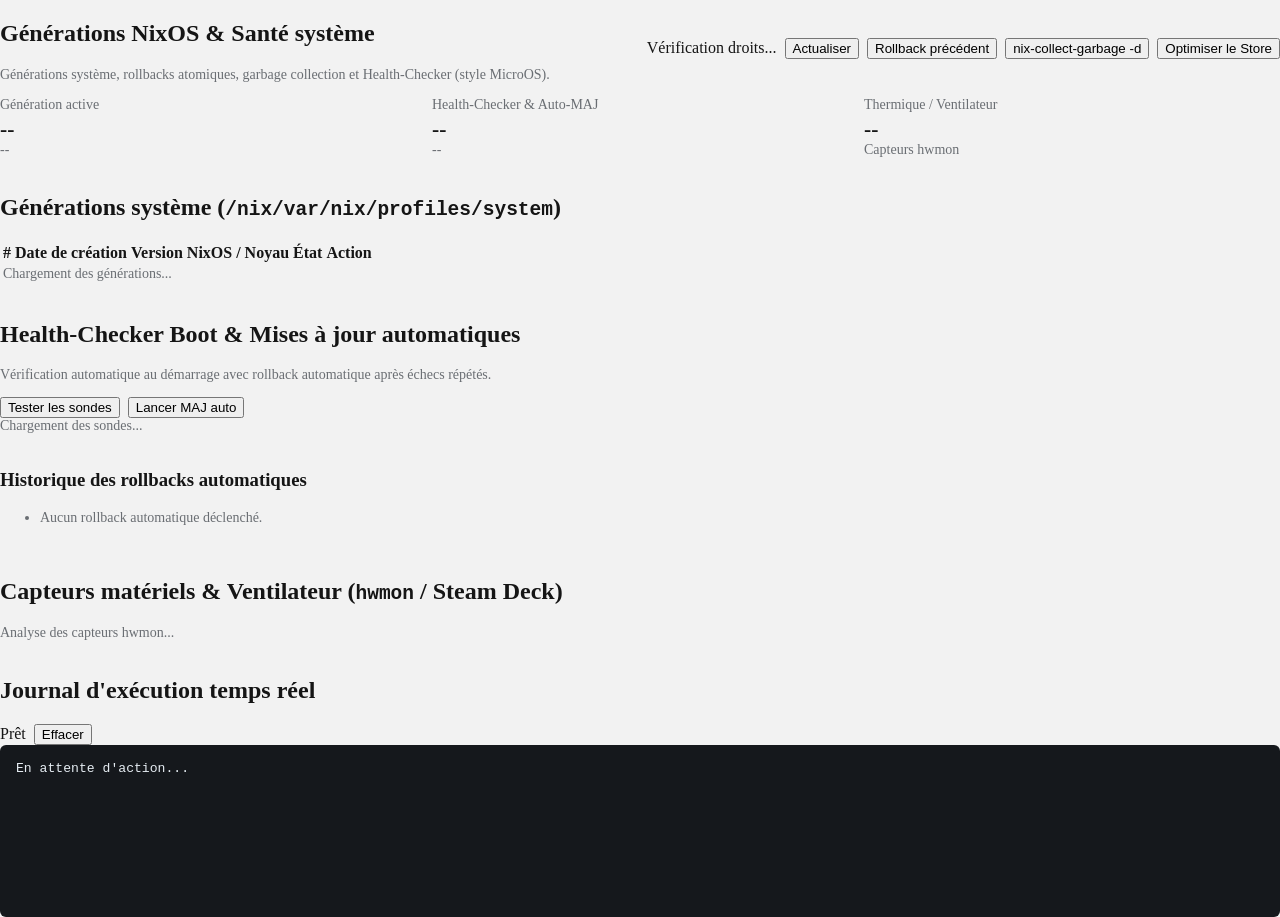
==== plugin/generations.html @ de7470c6 "a" ====
<!DOCTYPE html>
<html lang="fr">
<head>
  <meta charset="utf-8">
  <meta name="viewport" content="width=device-width, initial-scale=1.0">
  <title>Générations NixOS — Cockpit</title>
  <link rel="stylesheet" href="cockpit-patternfly.css">
  <link rel="stylesheet" href="style.css">
  <script src="../base1/cockpit.js"></script>
</head>
<body data-page="generations">
  <div class="pf-v6-c-page no-masthead-sidebar">
    <main class="pf-v6-c-page__main" tabindex="-1">
      <section class="pf-v6-c-page__main-section pf-m-light">
        <div class="nixos-page-header">
          <div>
            <h1 class="pf-v6-c-title pf-m-2xl">Générations NixOS &amp; Santé système</h1>
            <p class="nixos-muted">Générations système, rollbacks atomiques, garbage collection et Health-Checker (style MicroOS).</p>
          </div>
          <div class="nixos-actions">
            <span id="admin-badge" class="pf-v6-c-label pf-m-orange"><span class="pf-v6-c-label__content">Vérification droits...</span></span>
            <button id="btn-refresh-all" class="pf-v6-c-button pf-m-secondary" type="button">Actualiser</button>
            <button id="btn-rollback" class="pf-v6-c-button pf-m-warning" type="button">Rollback précédent</button>
            <button id="btn-gc" class="pf-v6-c-button pf-m-danger" type="button">nix-collect-garbage -d</button>
            <button id="btn-optimise" class="pf-v6-c-button pf-m-secondary" type="button">Optimiser le Store</button>
          </div>
        </div>
      </section>

      <section class="pf-v6-c-page__main-section">
        <div class="nixos-stack">
          <div id="alert-banner" class="pf-v6-c-alert pf-m-inline nixos-hidden" role="alert">
            <h4 id="alert-title" class="pf-v6-c-alert__title"></h4>
          </div>

          <div class="nixos-metric-grid">
            <div class="pf-v6-c-card">
              <div class="pf-v6-c-card__body">
                <div class="nixos-muted">Génération active</div>
                <div id="metric-gen" class="nixos-metric-val">--</div>
                <div id="metric-gen-date" class="nixos-muted">--</div>
              </div>
            </div>
            <div class="pf-v6-c-card">
              <div class="pf-v6-c-card__body">
                <div class="nixos-muted">Health-Checker &amp; Auto-MAJ</div>
                <div id="metric-health" class="nixos-metric-val">--</div>
                <div id="metric-health-sub" class="nixos-muted">--</div>
              </div>
            </div>
            <div class="pf-v6-c-card">
              <div class="pf-v6-c-card__body">
                <div class="nixos-muted">Thermique / Ventilateur</div>
                <div id="metric-fan" class="nixos-metric-val">--</div>
                <div id="metric-temp" class="nixos-muted">Capteurs hwmon</div>
              </div>
            </div>
          </div>

          <div class="pf-v6-c-card">
            <div class="pf-v6-c-card__header">
              <div class="pf-v6-c-card__title">
                <h2 class="pf-v6-c-title pf-m-lg">Générations système (<code>/nix/var/nix/profiles/system</code>)</h2>
              </div>
            </div>
            <div class="pf-v6-c-card__body">
              <table class="pf-v6-c-table pf-m-grid-md pf-m-compact" role="grid">
                <thead class="pf-v6-c-table__thead">
                  <tr class="pf-v6-c-table__tr">
                    <th class="pf-v6-c-table__th" scope="col">#</th>
                    <th class="pf-v6-c-table__th" scope="col">Date de création</th>
                    <th class="pf-v6-c-table__th" scope="col">Version NixOS / Noyau</th>
                    <th class="pf-v6-c-table__th" scope="col">État</th>
                    <th class="pf-v6-c-table__th" scope="col">Action</th>
                  </tr>
                </thead>
                <tbody id="generations-tbody" class="pf-v6-c-table__tbody">
                  <tr class="pf-v6-c-table__tr"><td colspan="5" class="pf-v6-c-table__td nixos-muted">Chargement des générations...</td></tr>
                </tbody>
              </table>
            </div>
          </div>

          <div class="pf-v6-c-card">
            <div class="pf-v6-c-card__header">
              <div class="pf-v6-c-card__title">
                <h2 class="pf-v6-c-title pf-m-lg">Health-Checker Boot &amp; Mises à jour automatiques</h2>
                <p id="health-upgrade-info" class="nixos-muted">Vérification automatique au démarrage avec rollback automatique après échecs répétés.</p>
              </div>
              <div class="pf-v6-c-card__actions">
                <div class="nixos-actions">
                  <button id="btn-health-check" class="pf-v6-c-button pf-m-secondary pf-m-small" type="button">Tester les sondes</button>
                  <button id="btn-trigger-upgrade" class="pf-v6-c-button pf-m-primary pf-m-small" type="button">Lancer MAJ auto</button>
                </div>
              </div>
            </div>
            <div class="pf-v6-c-card__body nixos-stack">
              <div id="health-probes-grid" class="nixos-probe-grid">
                <div class="nixos-muted">Chargement des sondes...</div>
              </div>
              <div>
                <h3 class="pf-v6-c-title pf-m-md">Historique des rollbacks automatiques</h3>
                <ul id="health-rollbacks-list" class="pf-v6-c-list">
                  <li class="nixos-muted">Aucun rollback automatique déclenché.</li>
                </ul>
              </div>
            </div>
          </div>

          <div class="pf-v6-c-card">
            <div class="pf-v6-c-card__header">
              <div class="pf-v6-c-card__title">
                <h2 class="pf-v6-c-title pf-m-lg">Capteurs matériels &amp; Ventilateur (<code>hwmon</code> / Steam Deck)</h2>
              </div>
            </div>
            <div class="pf-v6-c-card__body">
              <div id="hwmon-details" class="nixos-probe-grid">
                <div class="nixos-muted">Analyse des capteurs hwmon...</div>
              </div>
            </div>
          </div>

          <div class="pf-v6-c-card">
            <div class="pf-v6-c-card__header">
              <div class="pf-v6-c-card__title">
                <h2 class="pf-v6-c-title pf-m-md">Journal d'exécution temps réel</h2>
              </div>
              <div class="pf-v6-c-card__actions">
                <div class="nixos-actions">
                  <span id="job-status" class="pf-v6-c-label"><span class="pf-v6-c-label__content">Prêt</span></span>
                  <button id="btn-clear-log" class="pf-v6-c-button pf-m-secondary pf-m-small" type="button">Effacer</button>
                </div>
              </div>
            </div>
            <div class="pf-v6-c-card__body">
              <pre id="console-output" class="nixos-console">En attente d'action...</pre>
            </div>
          </div>
        </div>
      </section>
    </main>
  </div>
  <script src="app.js"></script>
</body>
</html>
---- plugin/style.css ----
/* Complément minimal utilisant strictement les tokens natifs PatternFly 6 de Cockpit */

html,
body {
  height: 100%;
  margin: 0;
  background-color: var(--pf-t--global--background--color--secondary--default, #f2f2f2);
  color: var(--pf-t--global--text--color--regular, #151515);
}

.pf-v6-theme-dark,
.pf-v6-theme-dark body {
  background-color: var(--pf-t--global--background--color--secondary--default, #1b1d21);
  color: var(--pf-t--global--text--color--regular, #e0e0e0);
}

.nixos-page-header {
  display: flex;
  flex-wrap: wrap;
  justify-content: space-between;
  align-items: center;
  gap: var(--pf-t--global--spacer--md, 1rem);
}

.nixos-actions {
  display: flex;
  flex-wrap: wrap;
  align-items: center;
  gap: var(--pf-t--global--spacer--sm, 0.5rem);
}

.nixos-metric-grid {
  display: grid;
  grid-template-columns: repeat(auto-fit, minmax(220px, 1fr));
  gap: var(--pf-t--global--spacer--md, 1rem);
}

.nixos-split-grid {
  display: grid;
  grid-template-columns: repeat(auto-fit, minmax(340px, 1fr));
  gap: var(--pf-t--global--spacer--md, 1rem);
}

.nixos-inline-form {
  display: flex;
  flex-wrap: wrap;
  align-items: center;
  gap: var(--pf-t--global--spacer--sm, 0.5rem);
}

.nixos-inline-form .pf-v6-c-form-control {
  flex: 1 1 280px;
}

.nixos-mount-grid {
  display: grid;
  grid-template-columns: repeat(auto-fit, minmax(180px, 1fr));
  gap: var(--pf-t--global--spacer--sm, 0.5rem);
  align-items: center;
}

.nixos-metric-val {
  font-size: var(--pf-t--global--font--size--xl, 1.35rem);
  font-weight: var(--pf-t--global--font--weight--heading--bold, 600);
  margin-top: 0.25rem;
}

.nixos-muted {
  color: var(--pf-t--global--text--color--subtle, #6a6e73);
  font-size: var(--pf-t--global--font--size--sm, 0.875rem);
}

.nixos-console {
  margin: 0;
  padding: var(--pf-t--global--spacer--md, 1rem);
  background: #15181c;
  color: #e6edf3;
  border-radius: var(--pf-t--global--border--radius--small, 6px);
  font-family: var(--pf-t--global--font--family--mono, monospace);
  font-size: 0.82rem;
  min-height: 140px;
  max-height: 360px;
  overflow: auto;
  white-space: pre-wrap;
  word-break: break-word;
}

.nixos-code-preview {
  margin: 0;
  padding: var(--pf-t--global--spacer--md, 1rem);
  background: var(--pf-t--global--background--color--secondary--default, #15181c);
  border: 1px solid var(--pf-t--global--border--color--default, #3c3f42);
  border-radius: var(--pf-t--global--border--radius--small, 6px);
  font-family: var(--pf-t--global--font--family--mono, monospace);
  font-size: 0.84rem;
  max-height: 440px;
  overflow: auto;
  white-space: pre;
}

.nixos-probe-grid {
  display: grid;
  grid-template-columns: repeat(auto-fit, minmax(220px, 1fr));
  gap: var(--pf-t--global--spacer--sm, 0.5rem);
}

.nixos-probe-item {
  padding: var(--pf-t--global--spacer--sm, 0.5rem) var(--pf-t--global--spacer--md, 1rem);
  border: 1px solid var(--pf-t--global--border--color--default, #d2d6dc);
  border-radius: var(--pf-t--global--border--radius--small, 6px);
  background: var(--pf-t--global--background--color--secondary--default, transparent);
}

.nixos-search-box {
  border: 1px solid var(--pf-t--global--border--color--default, #d2d6dc);
  border-radius: var(--pf-t--global--border--radius--small, 6px);
  max-height: 260px;
  overflow-y: auto;
  margin-top: var(--pf-t--global--spacer--sm, 0.5rem);
}

.nixos-search-row {
  display: flex;
  justify-content: space-between;
  align-items: center;
  gap: var(--pf-t--global--spacer--sm, 0.5rem);
  padding: var(--pf-t--global--spacer--sm, 0.5rem) var(--pf-t--global--spacer--md, 1rem);
  border-bottom: 1px solid var(--pf-t--global--border--color--default, #d2d6dc);
}

.nixos-search-row:last-child {
  border-bottom: none;
}

.nixos-stack {
  display: flex;
  flex-direction: column;
  gap: var(--pf-t--global--spacer--md, 1rem);
}

.nixos-hidden {
  display: none !important;
}
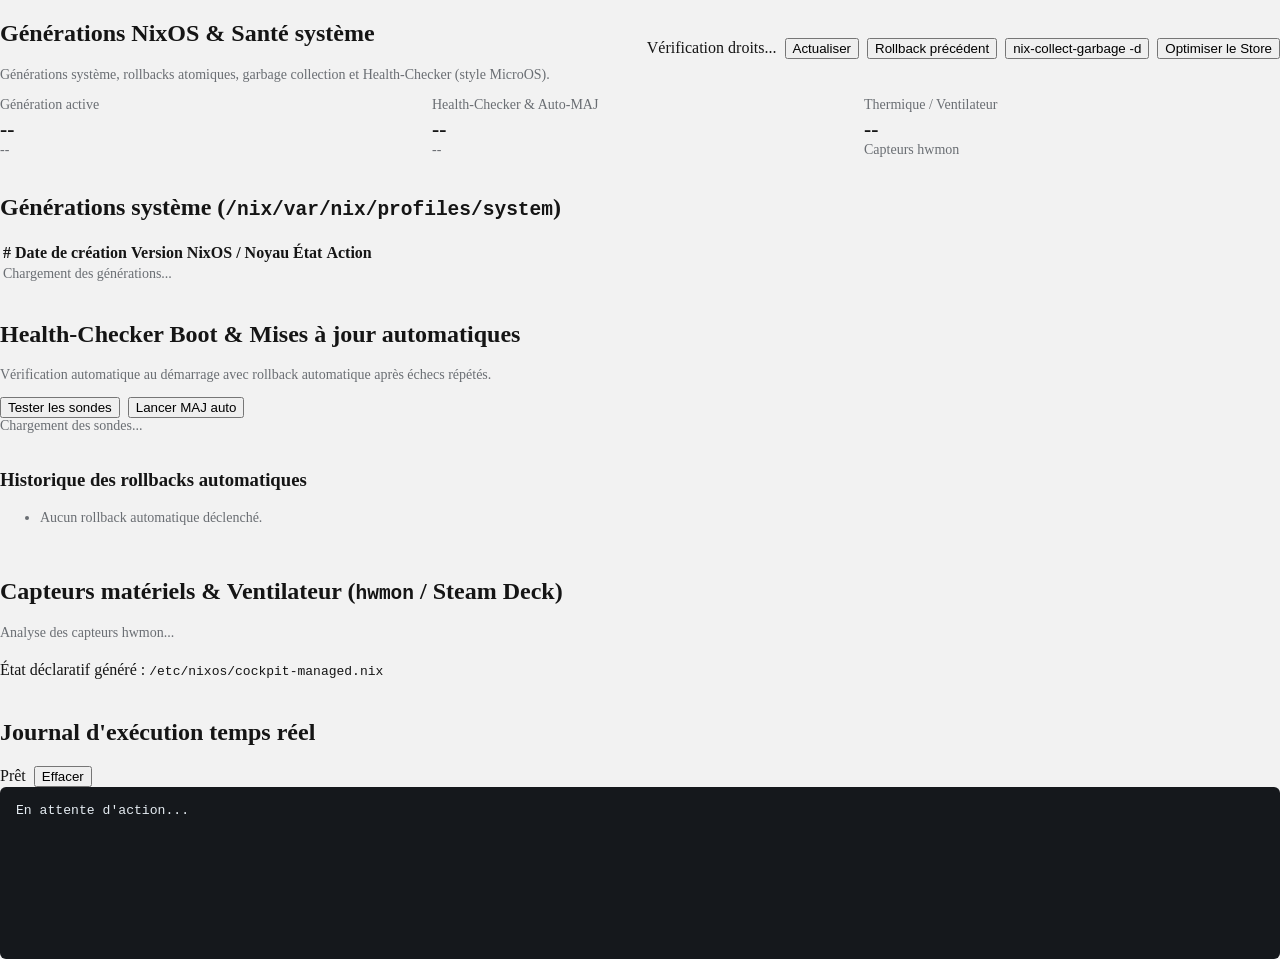
==== commit 1b3feece: "a" ====
--- a/plugin/generations.html
+++ b/plugin/generations.html
@@ -121,6 +121,24 @@
           </div>
 
           <div class="pf-v6-c-card">
+            <div class="pf-v6-c-card__body">
+              <details class="nixos-details">
+                <summary class="nixos-details-summary">
+                  <span class="pf-v6-c-title pf-m-md">État déclaratif généré : <code>/etc/nixos/cockpit-managed.nix</code></span>
+                </summary>
+                <div class="nixos-stack nixos-details-body">
+                  <div class="nixos-actions">
+                    <button id="btn-reload-nix" class="pf-v6-c-button pf-m-secondary pf-m-small" type="button">Recharger</button>
+                    <button id="btn-dry-build" class="pf-v6-c-button pf-m-secondary pf-m-small" type="button">Dry-Build</button>
+                    <button id="btn-rebuild-now" class="pf-v6-c-button pf-m-primary pf-m-small" type="button">Rebuild &amp; Switch</button>
+                  </div>
+                  <pre id="nix-preview" class="nixos-code-preview">Chargement...</pre>
+                </div>
+              </details>
+            </div>
+          </div>
+
+          <div class="pf-v6-c-card">
             <div class="pf-v6-c-card__header">
               <div class="pf-v6-c-card__title">
                 <h2 class="pf-v6-c-title pf-m-md">Journal d'exécution temps réel</h2>
--- a/plugin/style.css
+++ b/plugin/style.css
@@ -138,6 +138,17 @@
   gap: var(--pf-t--global--spacer--md, 1rem);
 }
 
+.nixos-details-summary {
+  cursor: pointer;
+  user-select: none;
+  list-style-position: outside;
+  padding: var(--pf-t--global--spacer--xs, 0.25rem) 0;
+}
+
+.nixos-details-body {
+  margin-top: var(--pf-t--global--spacer--md, 1rem);
+}
+
 .nixos-hidden {
   display: none !important;
 }
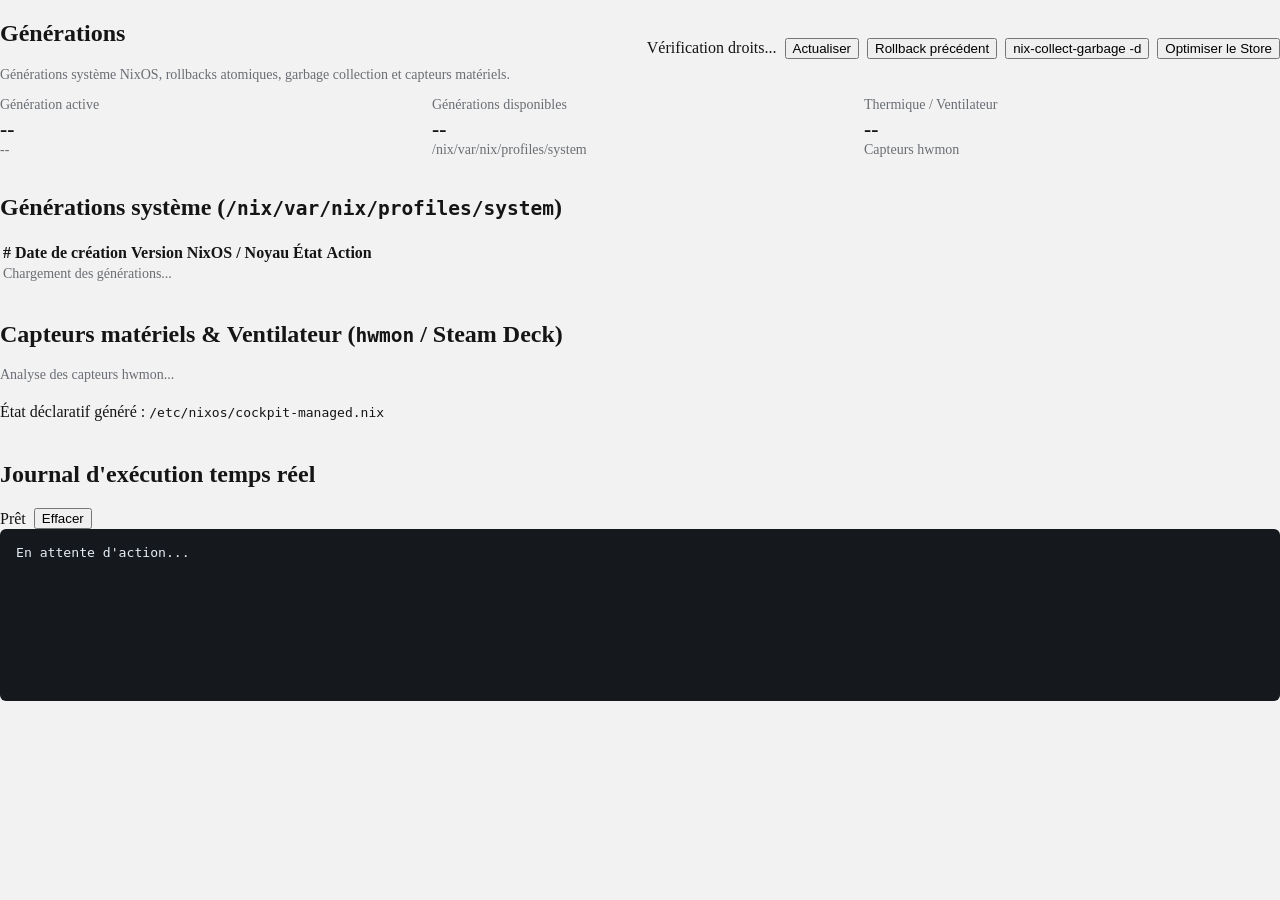
==== commit 77e2f2a7: "aa" ====
--- a/plugin/generations.html
+++ b/plugin/generations.html
@@ -3,7 +3,7 @@
 <head>
   <meta charset="utf-8">
   <meta name="viewport" content="width=device-width, initial-scale=1.0">
-  <title>Générations NixOS — Cockpit</title>
+  <title>Générations — Cockpit</title>
   <link rel="stylesheet" href="cockpit-patternfly.css">
   <link rel="stylesheet" href="style.css">
   <script src="../base1/cockpit.js"></script>
@@ -14,8 +14,8 @@
       <section class="pf-v6-c-page__main-section pf-m-light">
         <div class="nixos-page-header">
           <div>
-            <h1 class="pf-v6-c-title pf-m-2xl">Générations NixOS &amp; Santé système</h1>
-            <p class="nixos-muted">Générations système, rollbacks atomiques, garbage collection et Health-Checker (style MicroOS).</p>
+            <h1 class="pf-v6-c-title pf-m-2xl">Générations</h1>
+            <p class="nixos-muted">Générations système NixOS, rollbacks atomiques, garbage collection et capteurs matériels.</p>
           </div>
           <div class="nixos-actions">
             <span id="admin-badge" class="pf-v6-c-label pf-m-orange"><span class="pf-v6-c-label__content">Vérification droits...</span></span>
@@ -43,9 +43,9 @@
             </div>
             <div class="pf-v6-c-card">
               <div class="pf-v6-c-card__body">
-                <div class="nixos-muted">Health-Checker &amp; Auto-MAJ</div>
-                <div id="metric-health" class="nixos-metric-val">--</div>
-                <div id="metric-health-sub" class="nixos-muted">--</div>
+                <div class="nixos-muted">Générations disponibles</div>
+                <div id="metric-gen-count" class="nixos-metric-val">--</div>
+                <div class="nixos-muted">/nix/var/nix/profiles/system</div>
               </div>
             </div>
             <div class="pf-v6-c-card">
@@ -78,32 +78,6 @@
                   <tr class="pf-v6-c-table__tr"><td colspan="5" class="pf-v6-c-table__td nixos-muted">Chargement des générations...</td></tr>
                 </tbody>
               </table>
-            </div>
-          </div>
-
-          <div class="pf-v6-c-card">
-            <div class="pf-v6-c-card__header">
-              <div class="pf-v6-c-card__title">
-                <h2 class="pf-v6-c-title pf-m-lg">Health-Checker Boot &amp; Mises à jour automatiques</h2>
-                <p id="health-upgrade-info" class="nixos-muted">Vérification automatique au démarrage avec rollback automatique après échecs répétés.</p>
-              </div>
-              <div class="pf-v6-c-card__actions">
-                <div class="nixos-actions">
-                  <button id="btn-health-check" class="pf-v6-c-button pf-m-secondary pf-m-small" type="button">Tester les sondes</button>
-                  <button id="btn-trigger-upgrade" class="pf-v6-c-button pf-m-primary pf-m-small" type="button">Lancer MAJ auto</button>
-                </div>
-              </div>
-            </div>
-            <div class="pf-v6-c-card__body nixos-stack">
-              <div id="health-probes-grid" class="nixos-probe-grid">
-                <div class="nixos-muted">Chargement des sondes...</div>
-              </div>
-              <div>
-                <h3 class="pf-v6-c-title pf-m-md">Historique des rollbacks automatiques</h3>
-                <ul id="health-rollbacks-list" class="pf-v6-c-list">
-                  <li class="nixos-muted">Aucun rollback automatique déclenché.</li>
-                </ul>
-              </div>
             </div>
           </div>
 
